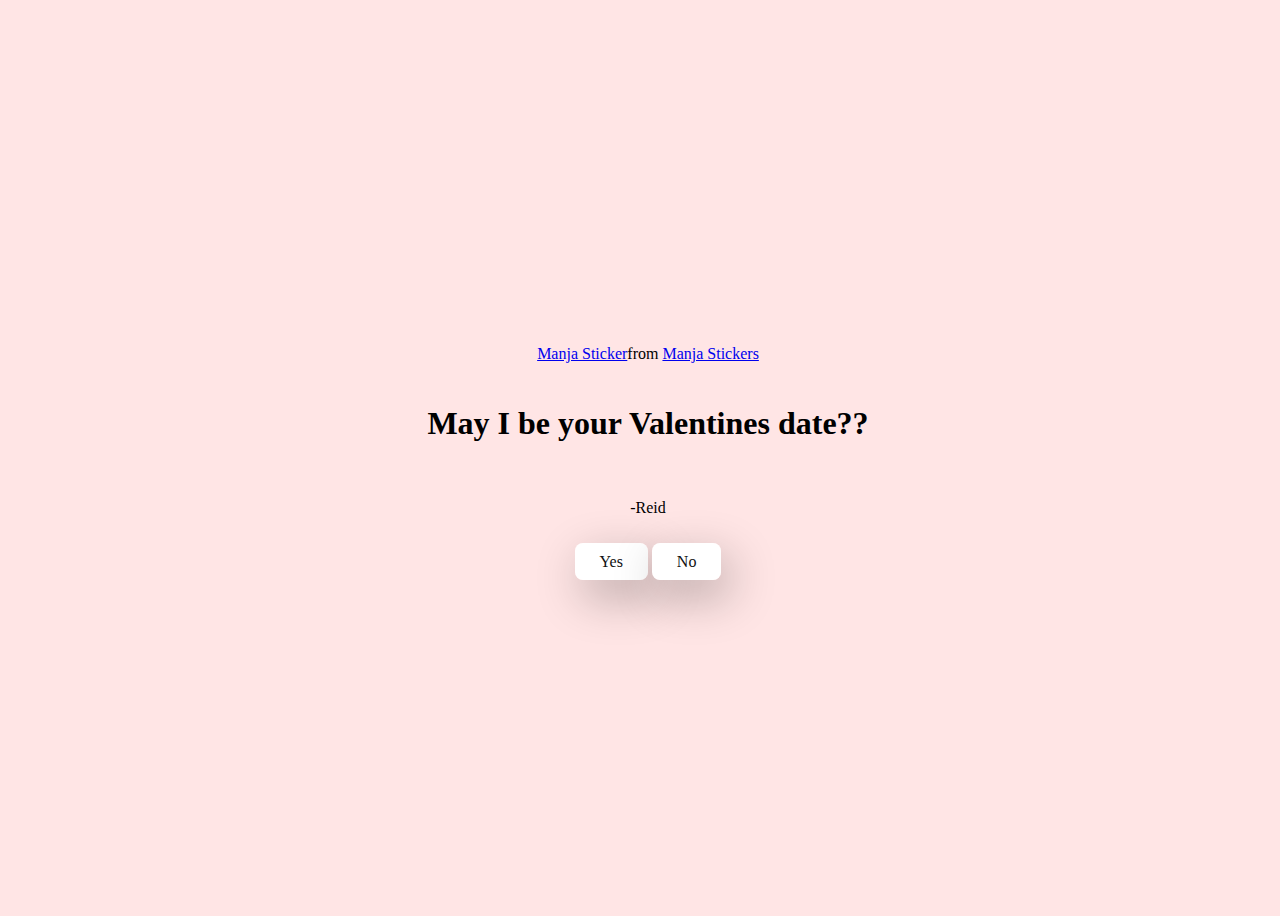
==== Test/index.html @ cbf6c0ef "Add files via upload" ====
<!DOCTYPE html>
<html lang="en">
<head>
  <meta charset="UTF-8"/>
  <meta name="viewport" content="width=device-width, initial scale=1.0"/>
  <title>YUDIII may I be your valentines??</title>

  <link rel="stylesheet" href="./style.css" />
</head>
<body> 
  <div class="container">
    <div class="tenor-gif-embed" data-postid="22885016" data-share-method="host" 
    data-aspect-ratio="1.04918" data-width="100%">
    <a href="https://tenor.com/view/manja-gif-22885016">Manja Sticker</a>from 
    <a href="https://tenor.com/search/manja-stickers">Manja Stickers</a></div> 
    <script type="text/javascript" async src="https://tenor.com/embed.js"></script>
    <h1> May I be your Valentines date??</h1>
    <p> -Reid</p>

    <div class="btn">
      <a href="yes.html">Yes</a>
      <a href="no1.html">No</a></div>
  </div>
</body>
</html>
---- Test/style.css ----
{
  Margin: 0;
  padding: 0;
  box-sizing: border-box;
  font-family: sans-serif; 
}

body {
  width: 100%;
  min-height: 100vh;
  display: flex;
  justify-content: center;
  align-items: center;
  background-color: #ffe5e5;
}

.container {
  display: flex;
  flex-direction: column;
  text-align: center;
  align-items: center;
  gap: 20px;
  max-width: 550px;
  margin: 20px;
}

.container .tenor-gif-embed {
  max-width: 300px;

}

.container btn {
  display: flex;
  gap: 25px;
}

.btn a {
  text-decoration: none;
  color: #111;
  background: #fff;
  padding: 10px 25px;
  border-radius: 8px;
  box-shadow: 0.5rem 1rem 3rem hsl(0, 0%, 0%, 0.3);
}
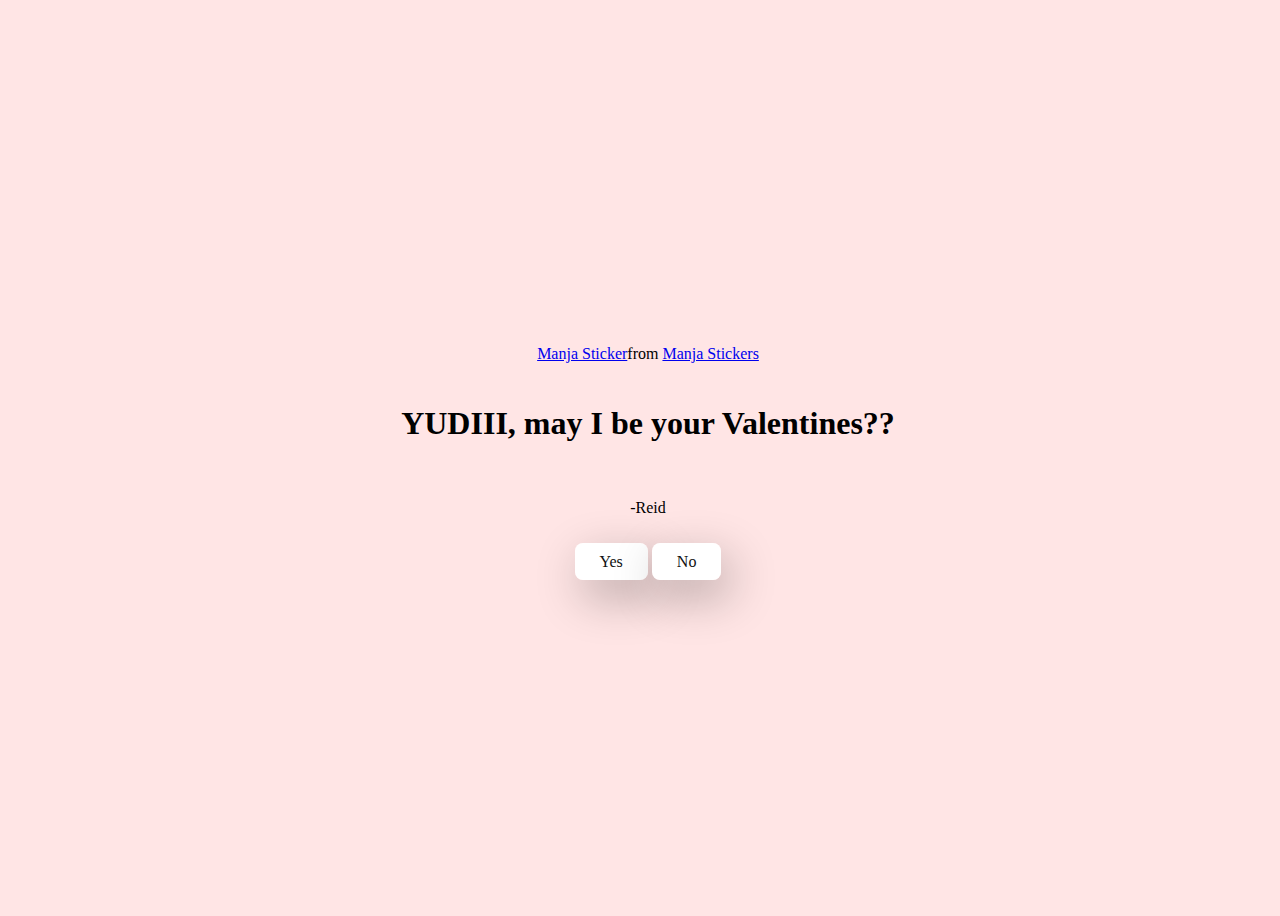
==== commit 8e84036b: "Update index.html" ====
--- a/Test/index.html
+++ b/Test/index.html
@@ -3,7 +3,7 @@
 <head>
   <meta charset="UTF-8"/>
   <meta name="viewport" content="width=device-width, initial scale=1.0"/>
-  <title>YUDIII may I be your valentines??</title>
+  <title>Valentines</title>
 
   <link rel="stylesheet" href="./style.css" />
 </head>
@@ -14,7 +14,7 @@
     <a href="https://tenor.com/view/manja-gif-22885016">Manja Sticker</a>from 
     <a href="https://tenor.com/search/manja-stickers">Manja Stickers</a></div> 
     <script type="text/javascript" async src="https://tenor.com/embed.js"></script>
-    <h1> May I be your Valentines date??</h1>
+    <h1> YUDIII, may I be your Valentines??</h1>
     <p> -Reid</p>
 
     <div class="btn">
